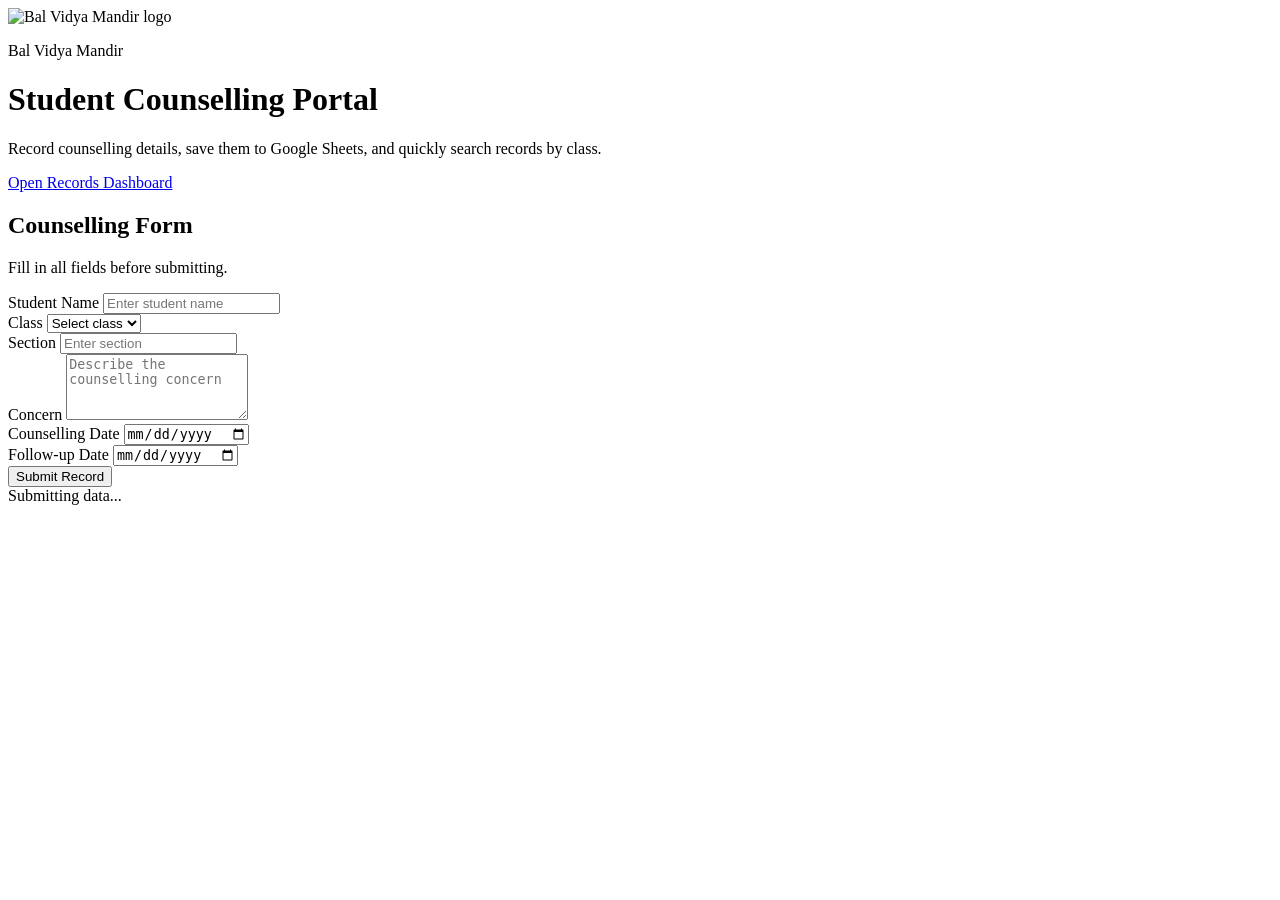
==== index.html @ fe0554fd "Add files via upload" ====
<!DOCTYPE html>
<html lang="en">
<head>
  <meta charset="UTF-8">
  <meta name="viewport" content="width=device-width, initial-scale=1.0">
  <title>Student Counselling Portal</title>
  <link rel="stylesheet" href="style.css">
</head>
<body>
  <header class="hero">
    <div class="hero__content">
      <div class="hero__brand">
        <img src="logo.png" alt="Bal Vidya Mandir logo" class="hero__logo">
      </div>
      <p class="hero__tag">Bal Vidya Mandir</p>
      <h1>Student Counselling Portal</h1>
      <p class="hero__text">
        Record counselling details, save them to Google Sheets, and quickly search records by class.
      </p>
      <div class="hero__actions">
        <a href="records.html" class="button-link">Open Records Dashboard</a>
      </div>
    </div>
  </header>

  <main class="container">
    <section class="card">
      <div class="section-heading">
        <h2>Counselling Form</h2>
        <p>Fill in all fields before submitting.</p>
      </div>

      <form id="counsellingForm" class="form-grid" novalidate>
        <div class="form-group">
          <label for="studentName">Student Name</label>
          <input type="text" id="studentName" name="studentName" placeholder="Enter student name">
          <small class="error" id="studentNameError"></small>
        </div>

        <div class="form-group">
          <label for="studentClass">Class</label>
          <select id="studentClass" name="studentClass">
            <option value="">Select class</option>
            <option value="1">1</option>
            <option value="2">2</option>
            <option value="3">3</option>
            <option value="4">4</option>
            <option value="5">5</option>
            <option value="6">6</option>
            <option value="7">7</option>
            <option value="8">8</option>
            <option value="9">9</option>
            <option value="10">10</option>
            <option value="11">11</option>
            <option value="12">12</option>
          </select>
          <small class="error" id="studentClassError"></small>
        </div>

        <div class="form-group">
          <label for="section">Section</label>
          <input type="text" id="section" name="section" placeholder="Enter section">
          <small class="error" id="sectionError"></small>
        </div>

        <div class="form-group form-group--full">
          <label for="concern">Concern</label>
          <textarea id="concern" name="concern" rows="4" placeholder="Describe the counselling concern"></textarea>
          <small class="error" id="concernError"></small>
        </div>

        <div class="form-group">
          <label for="counsellingDate">Counselling Date</label>
          <input type="date" id="counsellingDate" name="counsellingDate">
          <small class="error" id="counsellingDateError"></small>
        </div>

        <div class="form-group">
          <label for="followUpDate">Follow-up Date</label>
          <input type="date" id="followUpDate" name="followUpDate">
          <small class="error" id="followUpDateError"></small>
        </div>

        <div class="form-actions form-group--full">
          <button type="submit" id="submitButton">Submit Record</button>
          <div class="loading" id="loadingIndicator" aria-live="polite">Submitting data...</div>
        </div>
      </form>

      <div class="message" id="formMessage" aria-live="polite"></div>
    </section>
  </main>

  <script src="script.js"></script>
</body>
</html>
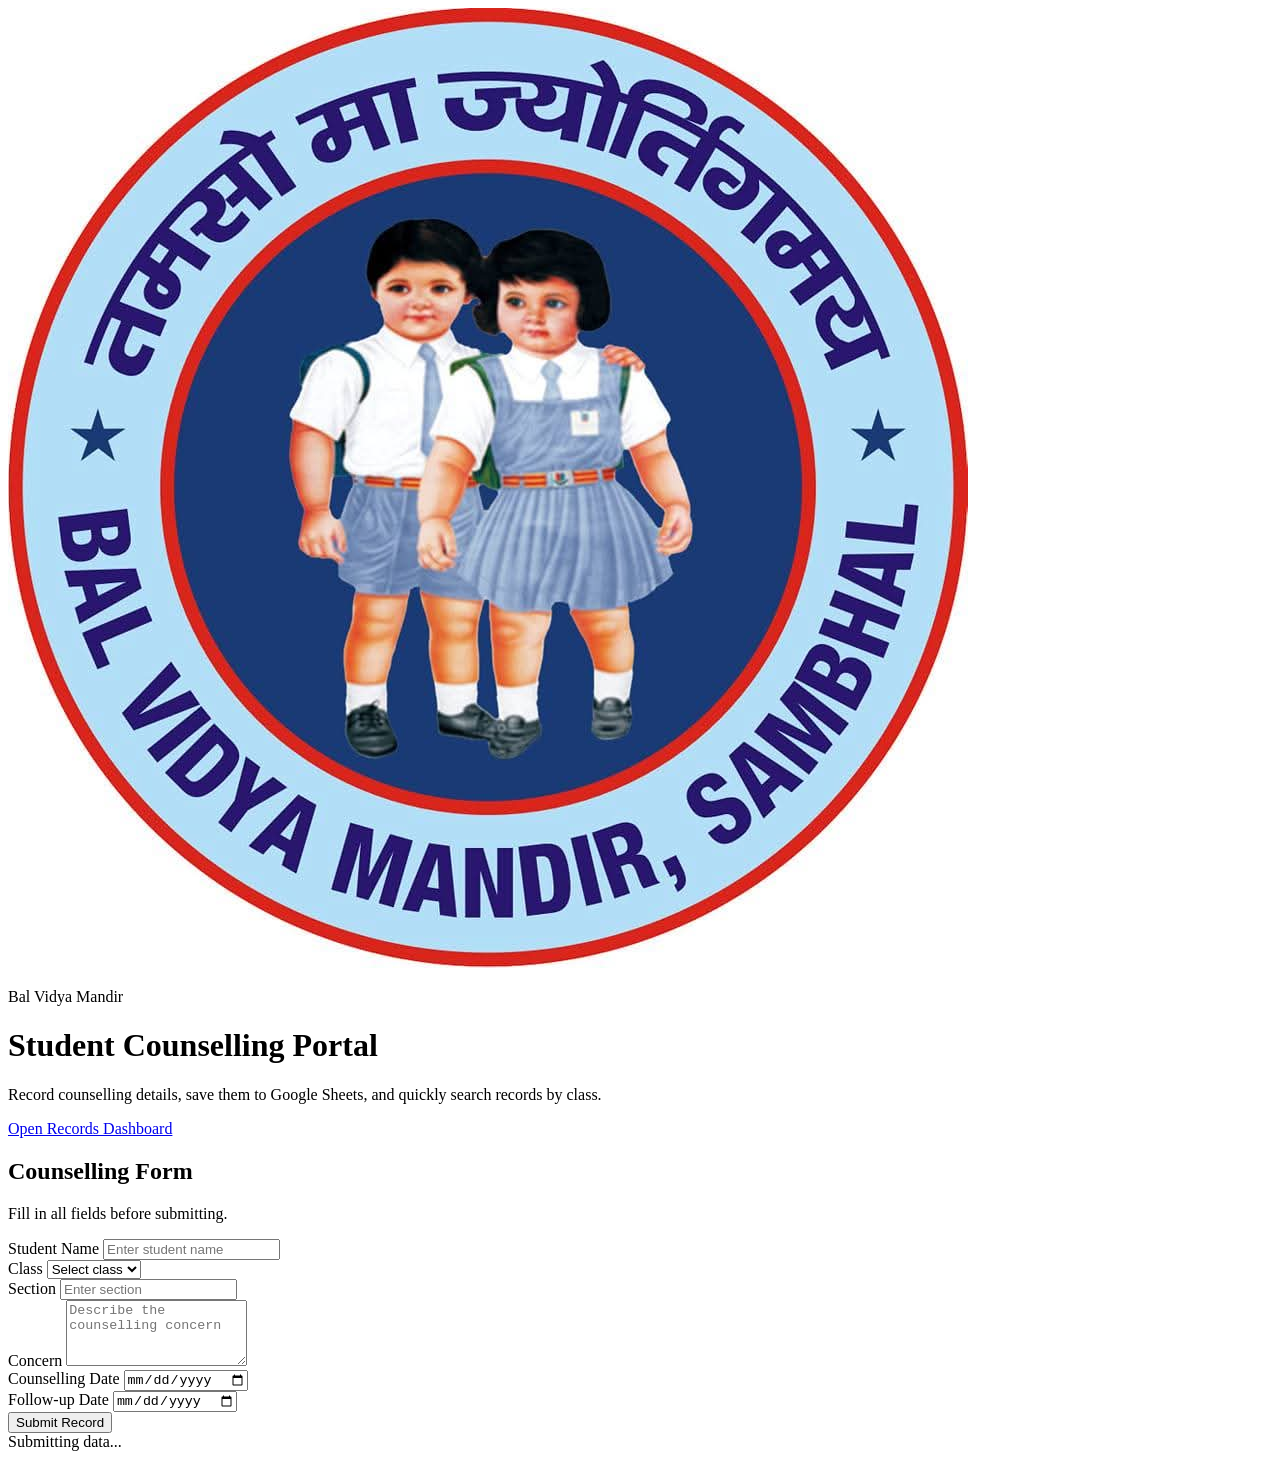
==== commit d53e0884: "Update index.html" ====
--- a/index.html
+++ b/index.html
@@ -93,4 +93,4 @@
 
   <script src="script.js"></script>
 </body>
-</html>
+</html>     
